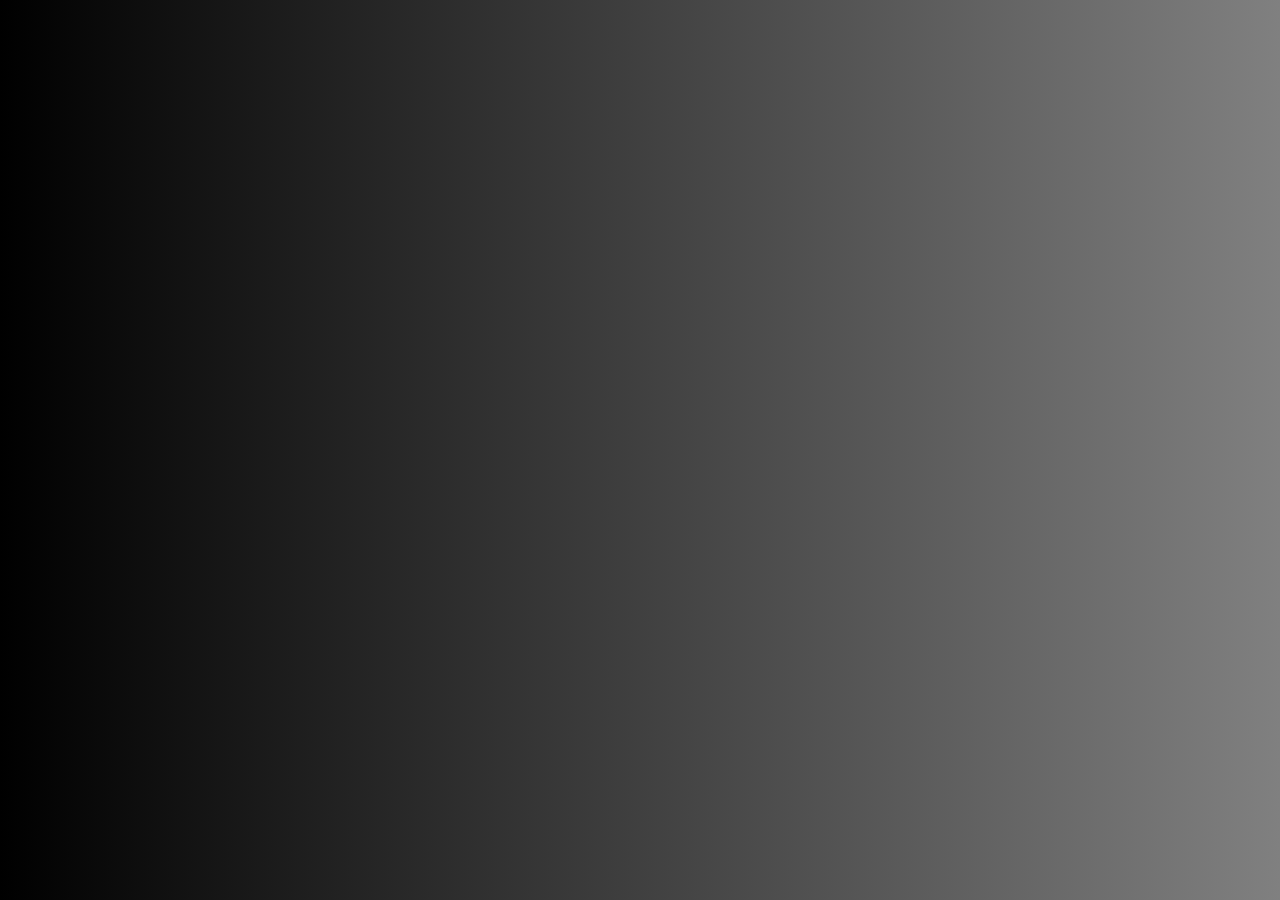
==== event_1492.html @ d735756a "functioning connection to ohter pages" ====
<!doctype html>
<html lang="en">

<head>
    <meta charset="utf-8">
    <meta name="viewport" content="width=device-width, initial-scale=1">
    <title>Monthly Website Gallery</title>
    <link href="https://cdn.jsdelivr.net/npm/bootstrap@5.3.2/dist/css/bootstrap.min.css" rel="stylesheet"
        integrity="sha384-T3c6CoIi6uLrA9TneNEoa7RxnatzjcDSCmG1MXxSR1GAsXEV/Dwwykc2MPK8M2HN" crossorigin="anonymous">
    <link rel="stylesheet" href="https://cdnjs.cloudflare.com/ajax/libs/font-awesome/6.4.2/css/all.min.css">
    <link rel="stylesheet" href="style.css">
    <link rel="preconnect" href="https://fonts.googleapis.com">
    <link rel="preconnect" href="https://fonts.gstatic.com" crossorigin>
    <link href="https://fonts.googleapis.com/css2?family=Ephesis&display=swap" rel="stylesheet">
    <link rel="preconnect" href="https://fonts.googleapis.com">
    <link rel="preconnect" href="https://fonts.gstatic.com" crossorigin>
    <link rel="preconnect" href="https://fonts.googleapis.com">
    <link rel="preconnect" href="https://fonts.gstatic.com" crossorigin>
    <link href="https://fonts.googleapis.com/css2?family=Great+Vibes&display=swap" rel="stylesheet">
    <link rel="preconnect" href="https://fonts.googleapis.com">
    <link rel="preconnect" href="https://fonts.gstatic.com" crossorigin>
    <link href="https://fonts.googleapis.com/css2?family=Source+Serif+4:ital,opsz,wght@1,8..60,200&display=swap"
        rel="stylesheet">

<body>
    <!-- Nav Bar-->
   
    <!-- Nav Bar ENDS-->

           
            </div>
    </div>
    </div>
</body>

</html>
<script src="https://cdn.jsdelivr.net/npm/bootstrap@5.3.2/dist/js/bootstrap.bundle.min.js"
    integrity="sha384-C6RzsynM9kWDrMNeT87bh95OGNyZPhcTNXj1NW7RuBCsyN/o0jlpcV8Qyq46cDfL"
    crossorigin="anonymous"></script>
---- style.css ----
body {
    background: linear-gradient(to right, black, grey);}

h1{ 
    font-family: 'Cinzel Decorative', serif;
    font-size: 120px;

}
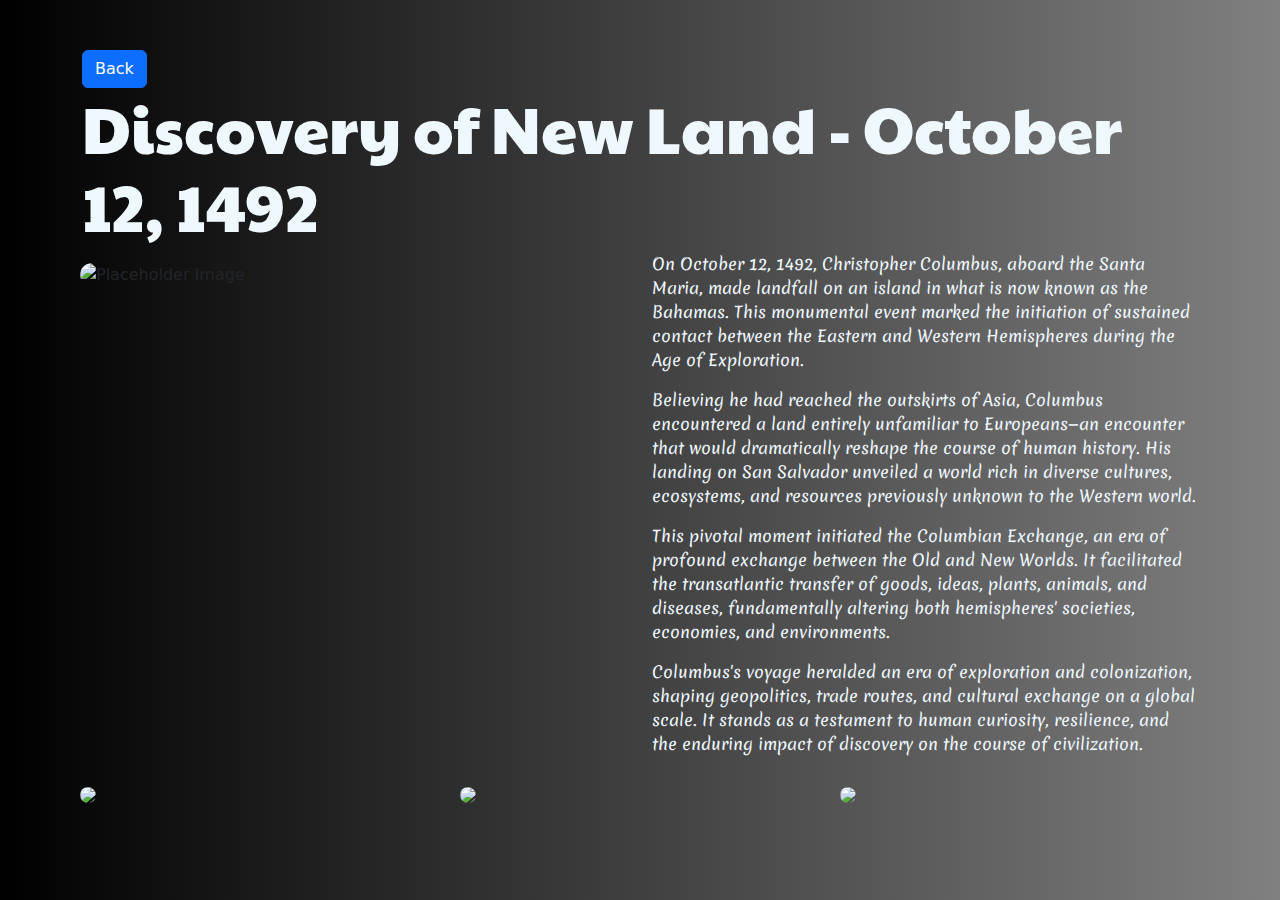
==== commit f2aacf29: "had to restart cuz kilgore" ====
--- a/event_1492.html
+++ b/event_1492.html
@@ -1,39 +1,59 @@
-<!doctype html>
+<!DOCTYPE html>
 <html lang="en">
 
 <head>
-    <meta charset="utf-8">
-    <meta name="viewport" content="width=device-width, initial-scale=1">
-    <title>Monthly Website Gallery</title>
-    <link href="https://cdn.jsdelivr.net/npm/bootstrap@5.3.2/dist/css/bootstrap.min.css" rel="stylesheet"
-        integrity="sha384-T3c6CoIi6uLrA9TneNEoa7RxnatzjcDSCmG1MXxSR1GAsXEV/Dwwykc2MPK8M2HN" crossorigin="anonymous">
-    <link rel="stylesheet" href="https://cdnjs.cloudflare.com/ajax/libs/font-awesome/6.4.2/css/all.min.css">
-    <link rel="stylesheet" href="style.css">
+    <meta charset="UTF-8">
+    <title>Discovery of New Land - October 12, 1492</title>
+    <link href="https://cdn.jsdelivr.net/npm/bootstrap@5.3.2/dist/css/bootstrap.min.css" rel="stylesheet" />
+    <link href="style.css" rel="stylesheet" />
     <link rel="preconnect" href="https://fonts.googleapis.com">
     <link rel="preconnect" href="https://fonts.gstatic.com" crossorigin>
-    <link href="https://fonts.googleapis.com/css2?family=Ephesis&display=swap" rel="stylesheet">
+    <link href="https://fonts.googleapis.com/css2?family=Paytone+One&display=swap" rel="stylesheet">
     <link rel="preconnect" href="https://fonts.googleapis.com">
-    <link rel="preconnect" href="https://fonts.gstatic.com" crossorigin>
-    <link rel="preconnect" href="https://fonts.googleapis.com">
-    <link rel="preconnect" href="https://fonts.gstatic.com" crossorigin>
-    <link href="https://fonts.googleapis.com/css2?family=Great+Vibes&display=swap" rel="stylesheet">
-    <link rel="preconnect" href="https://fonts.googleapis.com">
-    <link rel="preconnect" href="https://fonts.gstatic.com" crossorigin>
-    <link href="https://fonts.googleapis.com/css2?family=Source+Serif+4:ital,opsz,wght@1,8..60,200&display=swap"
-        rel="stylesheet">
+<link rel="preconnect" href="https://fonts.gstatic.com" crossorigin>
+<link href="https://fonts.googleapis.com/css2?family=Merienda:wght@600&display=swap" rel="stylesheet">
+    <style>
+
+    </style>
+</head>
 
 <body>
-    <!-- Nav Bar-->
-   
-    <!-- Nav Bar ENDS-->
+    <div class="container">
+        <a href="index.html" class="btn btn-primary">Back</a>
+                <h2 class="yeah">Discovery of New Land - October 12, 1492</h2>
+        <div class="row">
+            <div class="col-md-6 image-column">
+                <img src="https://www.wired.com/images_blogs/thisdayintech/2011/08/columbus_580x.jpg"
+                    class="img-fluid rounded-4" alt="Placeholder Image">
+            </div>
+            <div class="col-md-6">
+                <p>
+                    On October 12, 1492, Christopher Columbus, aboard the Santa Maria, made landfall on an island in what is now known as the Bahamas. This monumental event marked the initiation of sustained contact between the Eastern and Western Hemispheres during the Age of Exploration.
+</p>
+<p>
+                    Believing he had reached the outskirts of Asia, Columbus encountered a land entirely unfamiliar to Europeans—an encounter that would dramatically reshape the course of human history. His landing on San Salvador unveiled a world rich in diverse cultures, ecosystems, and resources previously unknown to the Western world.
+</p>
+<p>
+                    This pivotal moment initiated the Columbian Exchange, an era of profound exchange between the Old and New Worlds. It facilitated the transatlantic transfer of goods, ideas, plants, animals, and diseases, fundamentally altering both hemispheres' societies, economies, and environments.
+                </p> <p>
+                    Columbus's voyage heralded an era of exploration and colonization, shaping geopolitics, trade routes, and cultural exchange on a global scale. It stands as a testament to human curiosity, resilience, and the enduring impact of discovery on the course of civilization.
+                </p>
+            </div>
+        </div>
+        <div class="row">
+            <div class="col-md-4 image-column">
+                <img src="https://www.gilderlehrman.org/sites/default/files/content-images/08878.0001.det_.jpg" class="img-fluid rounded-4">
+            </div>
+            <div class="col-md-4 image-column">
+                <img src="https://cdn.britannica.com/08/142308-131-19D5D671/Christoper-Columbus-New-World-worlds-Western-Hemisphere-1492.jpg" class="img-fluid rounded-4">
+            </div>
+            <div class="col-md-4 image-column">
+                <img src="https://media.cnn.com/api/v1/images/stellar/prod/130205155638-christopher-columbus.jpg?q=w_3674,h_2920,x_0,y_0,c_fill" class="img-fluid rounded-4">
+            </div>
+        </div>
+    </div>
 
-           
-            </div>
-    </div>
-    </div>
+    <script src="https://cdn.jsdelivr.net/npm/bootstrap@5.3.2/dist/js/bootstrap.bundle.min.js"></script>
 </body>
 
-</html>
-<script src="https://cdn.jsdelivr.net/npm/bootstrap@5.3.2/dist/js/bootstrap.bundle.min.js"
-    integrity="sha384-C6RzsynM9kWDrMNeT87bh95OGNyZPhcTNXj1NW7RuBCsyN/o0jlpcV8Qyq46cDfL"
-    crossorigin="anonymous"></script>+</html>--- a/style.css
+++ b/style.css
@@ -1,8 +1,50 @@
 body {
-    background: linear-gradient(to right, black, grey);}
+    background: linear-gradient(to right, black, grey);
+    padding-top: 50px;
+}
 
 h1{ 
-    font-family: 'Cinzel Decorative', serif;
+    font-family: 'Shrikhand', serif;
+    color: aliceblue;
     font-size: 120px;
+    text-align: center;
+    margin-bottom: 30px;
 
+}
+
+.image-column {
+    padding: 10px;
+}
+
+.yeah{
+    font-size: 65px;
+    font-family: 'Paytone One', sans-serif;
+    color: aliceblue;
+
+}
+
+p{ 
+    color: aliceblue; 
+    font-family: 'Merienda', cursive;
+
+}
+
+.yea{
+    font-family: 'Shrikhand', serif;
+    color: aliceblue;
+}
+
+.btn-success {
+    background-color: orange;
+    color: white;
+    padding: 15px 30px;
+    font-size: 18px;
+    border-radius: 8px;
+    border: none;
+    margin: 5px;
+    cursor: pointer;
+}
+
+.btn-success:hover {
+    opacity: 0.8;
 }